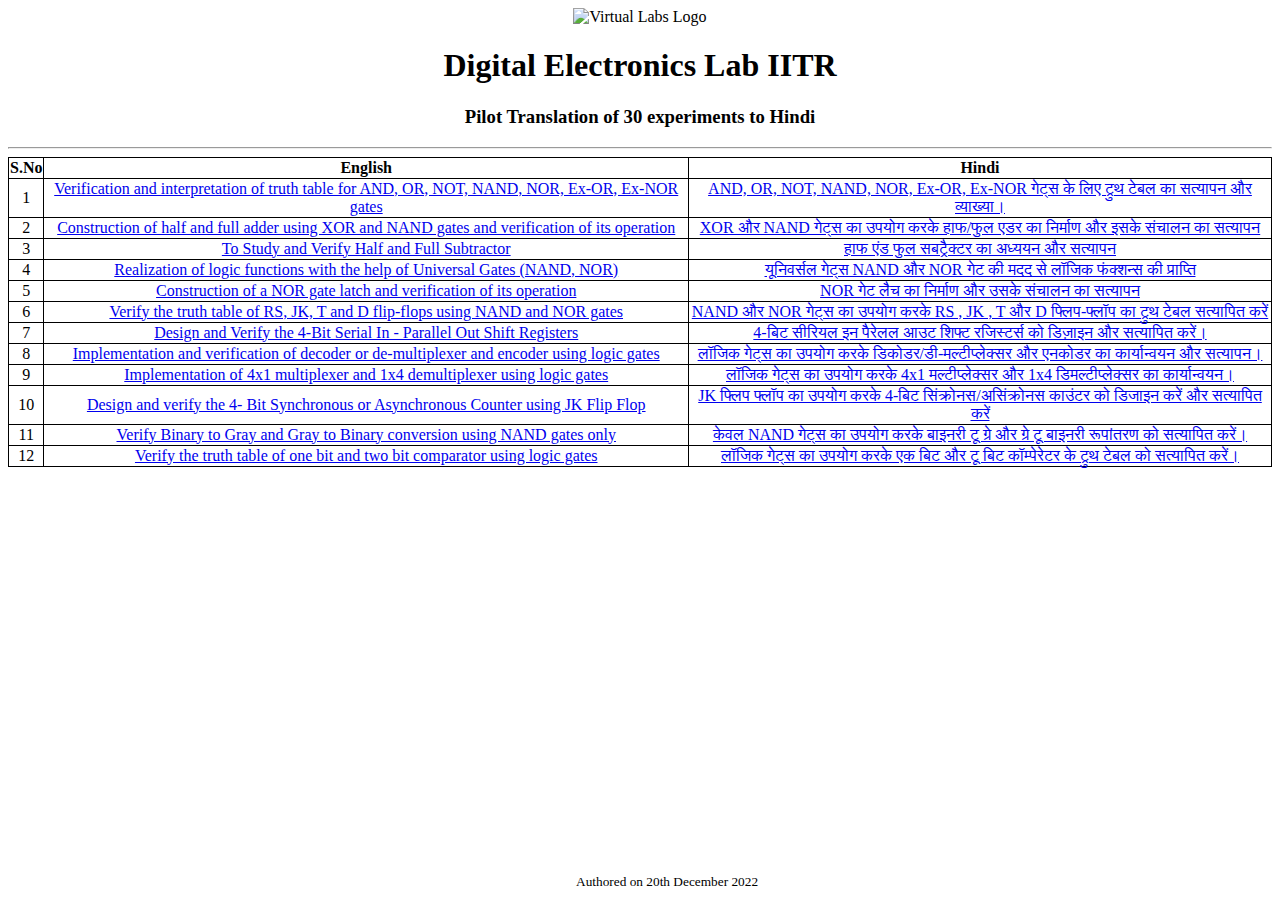
==== src/de-iitr.html @ ccab7318 "adding sources" ====
<!DOCTYPE html>
<html>

<head>
    <meta charset='utf-8'>
    <meta http-equiv='X-UA-Compatible' content='IE=edge'>
    <title>Translation - Virtual Labs</title>
    <meta name='viewport' content='width=device-width, initial-scale=1'>
    <link rel='stylesheet' type='text/css' media='screen' href='./style.css'>
</head>

<body>

    <center>
        <img src="https://www.vlab.co.in/images/logo.jpg" alt="Virtual Labs Logo" style="width:10rem;height:8rem;">
        <h1>Digital Electronics Lab IITR</h1>
        <h3>Pilot Translation of 30 experiments to Hindi</h3>
        <hr>
        <table style="width:100%">
            <tr>
                <th>S.No</th>
                <th>English</th>
                <th>Hindi</th>
            </tr>
            <tr>
                <td>1</td>
                <td><a href="https://de-iitr.vlabs.ac.in/exp/truth-table-gates/">
                    Verification and interpretation of truth table for AND, OR, NOT, NAND, NOR, Ex-OR, Ex-NOR gates</a></td>
                <td>
                    <a href="https://virtual-labs.github.io/exp-truth-table-gates-iitr-hindi/translation/">
                    AND, OR, NOT, NAND, NOR, Ex-OR, Ex-NOR गेट्स के लिए ट्रुथ टेबल का सत्यापन और व्याख्या। </a>
                </td>
            </tr>
            <tr>
                <td>2</td>
                <td>
                    <a href="https://de-iitr.vlabs.ac.in/exp/half-full-adder/">
                    Construction of half and full adder using XOR and NAND gates and verification of its operation</a></td>
                <td>
                    <a href="https://virtual-labs.github.io/exp-half-full-adder-iitr-hindi/translation/">
                    XOR और NAND गेट्स का उपयोग करके हाफ/फुल एडर का निर्माण और इसके संचालन का सत्यापन</a></td>
            </tr>
            <tr>
                <td>3</td>
                <td>
                    <a href="https://de-iitr.vlabs.ac.in/exp/half-full-subtractor/">
                     To Study and Verify Half and Full Subtractor</a></td>
                <td>
                    <a href="https://virtual-labs.github.io/exp-half-full-subtractor-iitr-hindi/translation/">
                    हाफ एंड फुल सबट्रैक्टर का अध्ययन और सत्यापन</a></td>
            </tr>
            <tr>
                <td>4</td>
                <td>
                    <a href="https://de-iitr.vlabs.ac.in/exp/realization-of-logic-functions/">
                    Realization of logic functions with the help of Universal Gates (NAND, NOR)</a></td>
                <td>
                    <a href="https://virtual-labs.github.io/exp-realization-of-logic-functions-iitr-hindi/translation/">
                    यूनिवर्सल गेट्स NAND और NOR गेट की मदद से लॉजिक फंक्शन्स की प्राप्ति</a></td>
            </tr>
            <tr>
                <td>5</td>
                <td>
                    <a href="https://de-iitr.vlabs.ac.in/exp/nor-gate-latch/">
                    Construction of a NOR gate latch and verification of its operation</a></td>
                <td>
                    <a href="https://virtual-labs.github.io/exp-nor-gate-latch-iitr-hindi/translation/">
                    NOR गेट लैच का निर्माण और उसके संचालन का सत्यापन</a></td>
            </tr>
            <tr>
                <td>6</td>
                <td>
                    <a href="https://de-iitr.vlabs.ac.in/exp/truth-tables-flip-flops/">
                    Verify the truth table of RS, JK, T and D flip-flops using NAND and NOR gates</a></td>
                <td>
                    <a href="https://virtual-labs.github.io/exp-truth-tables-flip-flops-iitr-hindi/translation/">
                    NAND और NOR गेट्स का उपयोग करके RS , JK , T और D फ्लिप-फ्लॉप का ट्रुथ टेबल सत्यापित करें</a></td>
            </tr>
            <tr>
                <td>7</td>
                <td>
                    <a href="https://de-iitr.vlabs.ac.in/exp/4bit-sipo-shift-register/">
                    Design and Verify the 4-Bit Serial In - Parallel Out Shift Registers</a></td>
                <td>
                    <a href="https://virtual-labs.github.io/exp-4bit-sipo-shift-register-iitr-hindi/translation/">
                    4-बिट सीरियल इन पैरेलल आउट शिफ्ट रजिस्टर्स को डिज़ाइन और सत्यापित करें।</a></td>
            </tr>
            <tr>
                <td>8</td>
                <td>
                    <a href="https://de-iitr.vlabs.ac.in/exp/decoder-demultiplexer-encoder/">
                    Implementation and verification of decoder or de-multiplexer and encoder using logic gates</a></td>
                <td>
                    <a href="https://virtual-labs.github.io/exp-decoder-demultiplexer-encoder-iitr-hindi/translation/">
                    लॉजिक गेट्स का उपयोग करके डिकोडर/डी-मल्टीप्लेक्सर और एनकोडर का कार्यान्वयन और सत्यापन।</a></td>
            </tr>
            <tr>
                <td>9</td>
                <td>
                    <a href="https://de-iitr.vlabs.ac.in/exp/multiplexer-demultiplexer/">
                    Implementation of 4x1 multiplexer and 1x4 demultiplexer using logic gates</a></td>
                <td>
                    <a href="https://virtual-labs.github.io/exp-multiplexer-demultiplexer-iitr-hindi/translation/">
                    लॉजिक गेट्स का उपयोग करके 4x1 मल्टीप्लेक्सर और 1x4 डिमल्टीप्लेक्सर का कार्यान्वयन।</a></td>
            </tr>
            <tr>
                <td>10</td>
                <td>
                    <a href="https://de-iitr.vlabs.ac.in/exp/4bit-synchronous-asynchronous-counter/">
                    Design and verify the 4- Bit Synchronous or Asynchronous Counter using JK Flip Flop</a></td>
                <td>
                    <a href="https://virtual-labs.github.io/exp-4bit-synchronous-asynchronous-counter-iitr-hindi/translation/">
                    JK फ्लिप फ्लॉप का उपयोग करके 4-बिट सिंक्रोनस/असिंक्रोनस काउंटर को डिजाइन करें और सत्यापित करें</a></td>
            </tr>
            <tr>
                <td>11</td>
                <td>
                    <a href="https://de-iitr.vlabs.ac.in/exp/binary-conversion/">
                    Verify Binary to Gray and Gray to Binary conversion using NAND gates only</a></td>
                <td>
                    <a href="https://virtual-labs.github.io/exp-binary-conversion-iitr-hindi/translation/">
                    केवल NAND गेट्स का उपयोग करके बाइनरी टू ग्रे और ग्रे टू बाइनरी रूपांतरण को सत्यापित करें।</a></td>
            </tr>
            <tr>
                <td>12</td>
                <td>
                    <a href="https://de-iitr.vlabs.ac.in/exp/comparator-using-logic-gates/">
                    Verify the truth table of one bit and two bit comparator using logic gates</a></td>
                <td>
                    <a href="https://virtual-labs.github.io/exp-comparator-using-logic-gates-iitr-hindi/translation/">
                    लॉजिक गेट्स का उपयोग करके एक बिट और टू बिट कॉम्पेरेटर के ट्रुथ टेबल को सत्यापित करें।</a></td>
            </tr>
        </table>
    </center>
    <div class="sticky">
        <sub> Authored on 20th December 2022</sub>
    </div>

</body>

</html>
---- src/style.css ----
.button {
        padding: 15px 25px;
        font-size: 24px;
        text-align: center;
        cursor: pointer;
        outline: none;
        color: #fff;
        background-color: #04AA6D;
        border: none;
        border-radius: 15px;
        box-shadow: 0 9px #999;
    }
    
    .button:hover {
        background-color: #3e8e41
    }
    
    .button:active {
        background-color: #3e8e41;
        box-shadow: 0 5px #666;
        transform: translateY(4px);
    }
    
    div.sticky {
        position: absolute;
        width: 50%;
        bottom: 10px;
        left: 45%;
    }
    
    table,
    th,
    td {
        border: 0.1px solid black;
        border-collapse: collapse;
        text-align: center;
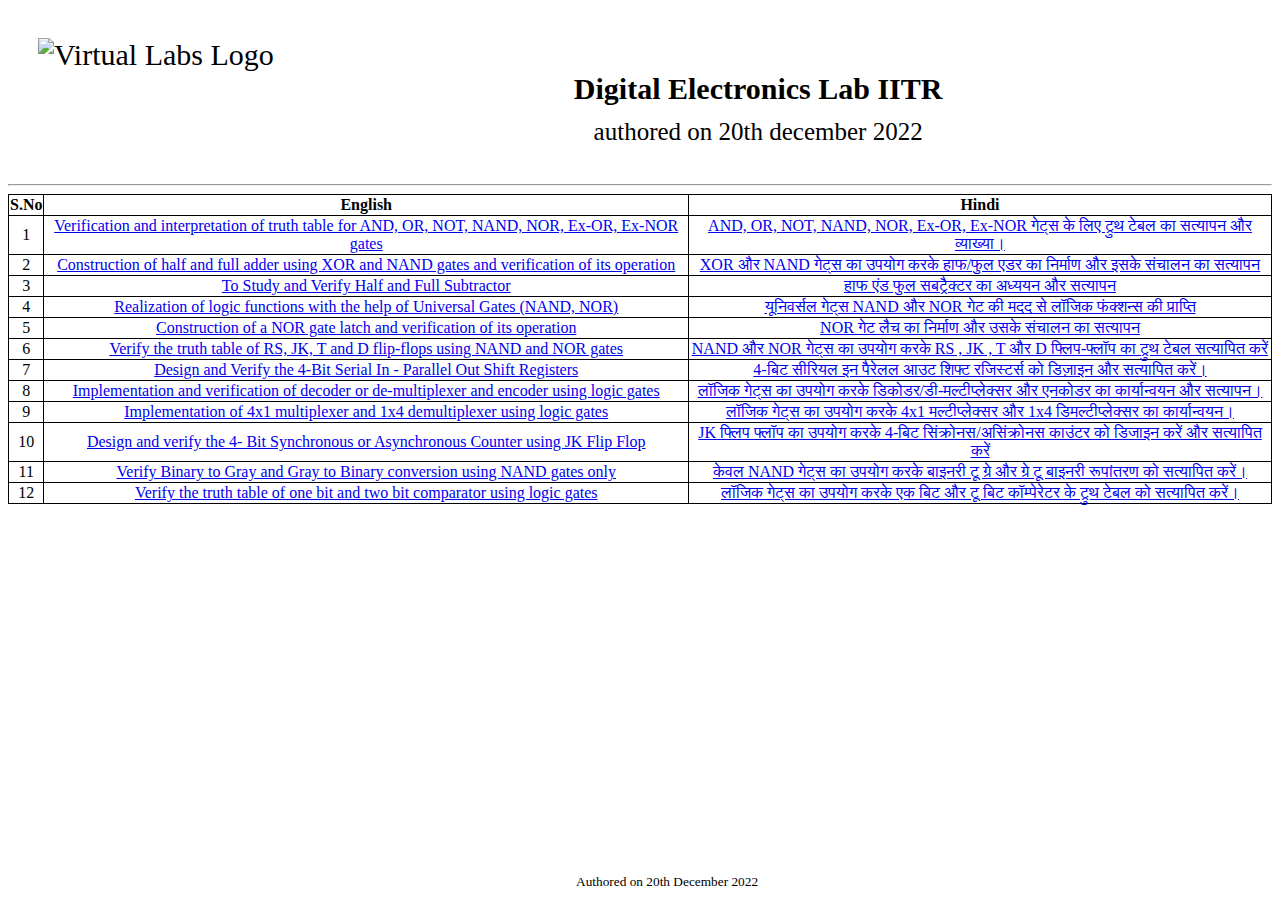
==== commit 269d7c07: "removing footer" ====
--- a/src/de-iitr.html
+++ b/src/de-iitr.html
@@ -7,14 +7,35 @@
     <title>Translation - Virtual Labs</title>
     <meta name='viewport' content='width=device-width, initial-scale=1'>
     <link rel='stylesheet' type='text/css' media='screen' href='./style.css'>
+    <style>
+        .flex-container {
+            display: flex;
+            background-color: white;
+        }
+        
+        .flex-container>div {
+            margin: 10px;
+            padding: 20px;
+            font-size: 30px;
+            text-align: center;
+        }
+    </style>
 </head>
 
 <body>
 
     <center>
-        <img src="https://www.vlab.co.in/images/logo.jpg" alt="Virtual Labs Logo" style="width:10rem;height:8rem;">
-        <h1>Digital Electronics Lab IITR</h1>
-        <h3>Pilot Translation of 30 experiments to Hindi</h3>
+        <div class="flex-container">
+            <div><img src="https://www.vlab.co.in/images/logo.jpg" alt="Virtual Labs Logo" style="width:12rem;height:8rem;"></div>
+            <div> </div>
+            <div></div>
+            <div></div>
+            <div> </div>
+            <div>
+
+                </br> <b> Digital Electronics Lab IITR </b></br> <sub> authored on 20th december 2022</sub></div>
+        </div>
+
         <hr>
         <table style="width:100%">
             <tr>
--- a/src/style.css
+++ b/src/style.css
@@ -1,36 +1,36 @@
-        .button {
-        padding: 15px 25px;
-        font-size: 24px;
-        text-align: center;
-        cursor: pointer;
-        outline: none;
-        color: #fff;
-        background-color: #04AA6D;
-        border: none;
-        border-radius: 15px;
-        box-shadow: 0 9px #999;
-    }
-    
-    .button:hover {
-        background-color: #3e8e41
-    }
-    
-    .button:active {
-        background-color: #3e8e41;
-        box-shadow: 0 5px #666;
-        transform: translateY(4px);
-    }
-    
-    div.sticky {
-        position: absolute;
-        width: 50%;
-        bottom: 10px;
-        left: 45%;
-    }
-    
-    table,
-    th,
-    td {
-        border: 0.1px solid black;
-        border-collapse: collapse;
-        text-align: center;+            .button {
+            padding: 15px 25px;
+            font-size: 24px;
+            text-align: center;
+            cursor: pointer;
+            outline: none;
+            color: #fff;
+            background-color: #04AA6D;
+            border: none;
+            border-radius: 15px;
+            box-shadow: 0 9px #999;
+        }
+        
+        .button:hover {
+            background-color: #3e8e41
+        }
+        
+        .button:active {
+            background-color: #3e8e41;
+            box-shadow: 0 5px #666;
+            transform: translateY(4px);
+        }
+        
+        div.sticky {
+            position: absolute;
+            width: 50%;
+            bottom: 10px;
+            left: 45%;
+        }
+        
+        table,
+        th,
+        td {
+            border: 0.1px solid black;
+            border-collapse: collapse;
+            text-align: center;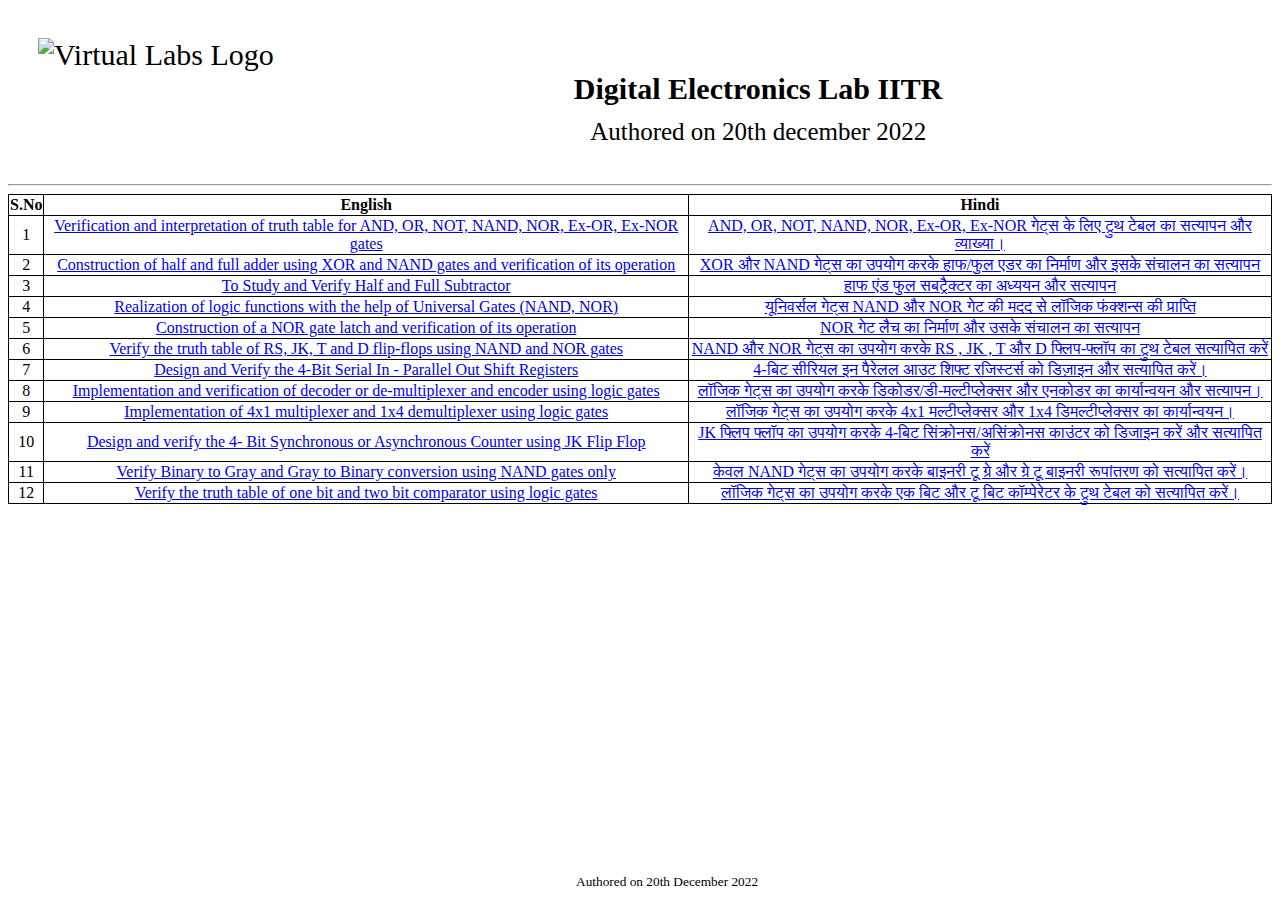
==== commit 35780311: "removing footer" ====
--- a/src/de-iitr.html
+++ b/src/de-iitr.html
@@ -33,7 +33,7 @@
             <div> </div>
             <div>
 
-                </br> <b> Digital Electronics Lab IITR </b></br> <sub> authored on 20th december 2022</sub></div>
+                </br> <b> Digital Electronics Lab IITR </b></br> <sub> Authored on 20th december 2022</sub></div>
         </div>
 
         <hr>
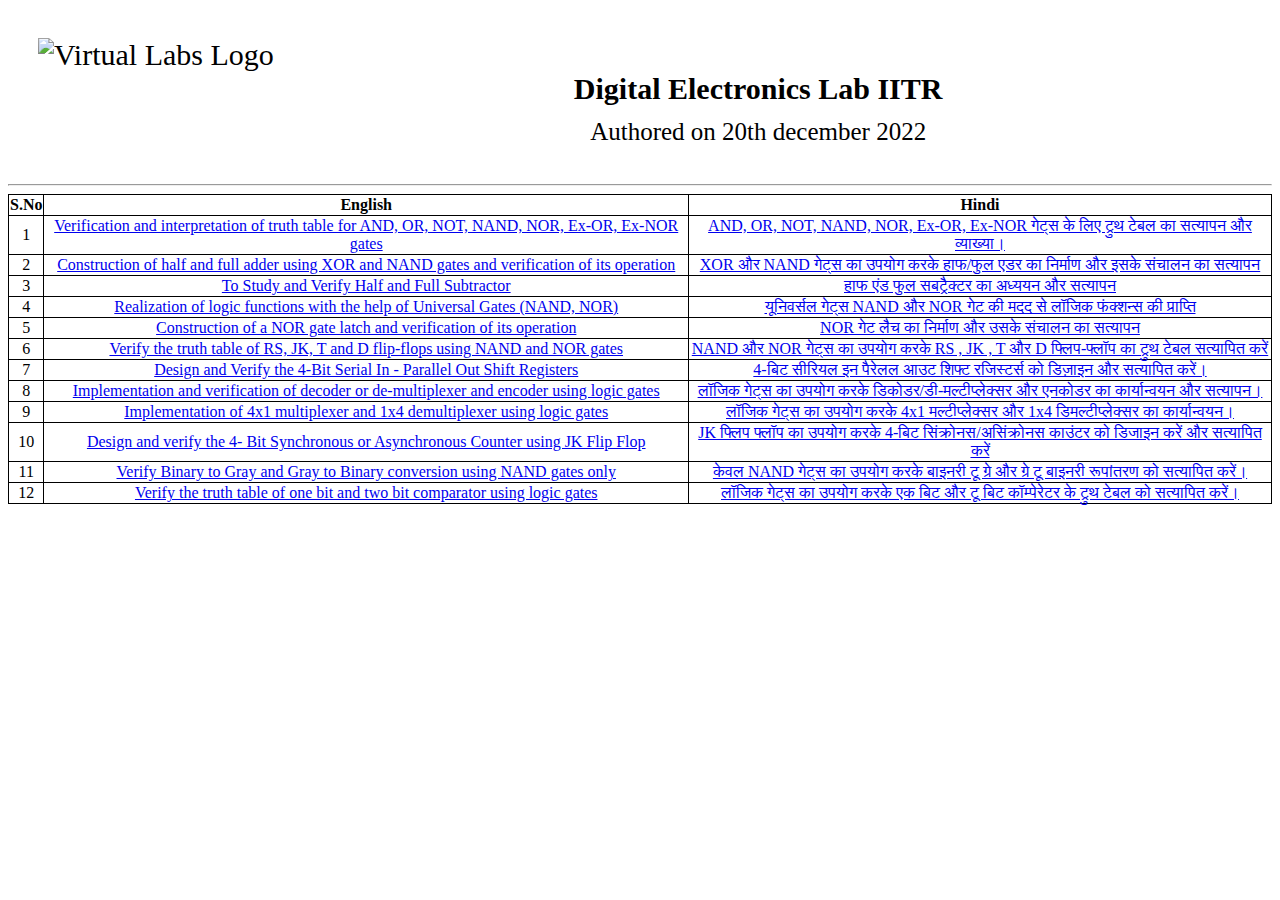
==== commit 2cea9f18: "reverting back" ====
--- a/src/de-iitr.html
+++ b/src/de-iitr.html
@@ -153,9 +153,7 @@
             </tr>
         </table>
     </center>
-    <div class="sticky">
-        <sub> Authored on 20th December 2022</sub>
-    </div>
+
 
 </body>
 
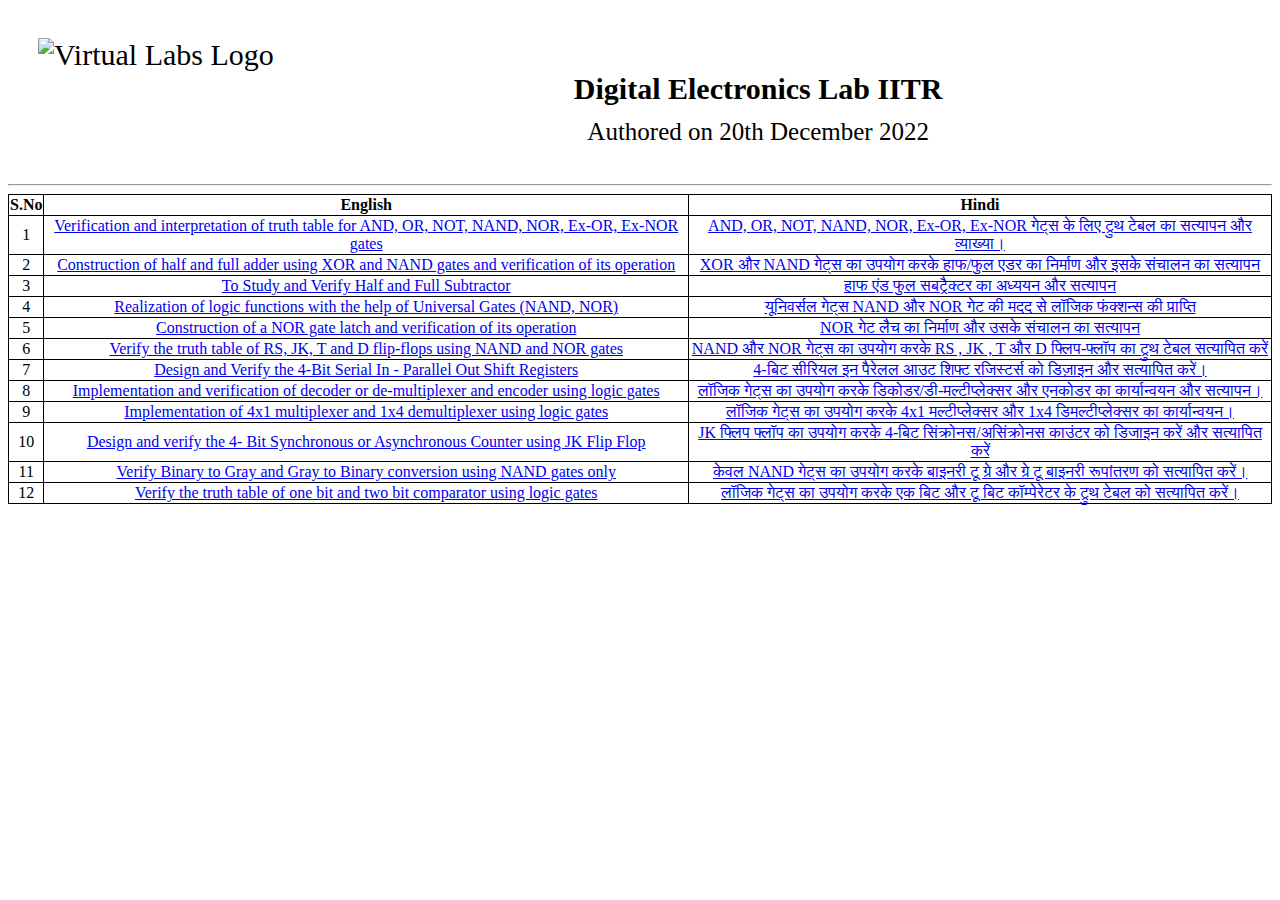
==== commit b5977e11: "Update de-iitr.html" ====
--- a/src/de-iitr.html
+++ b/src/de-iitr.html
@@ -33,7 +33,7 @@
             <div> </div>
             <div>
 
-                </br> <b> Digital Electronics Lab IITR </b></br> <sub> Authored on 20th december 2022</sub></div>
+                </br> <b> Digital Electronics Lab IITR </b></br> <sub> Authored on 20th December 2022</sub></div>
         </div>
 
         <hr>
@@ -157,4 +157,4 @@
 
 </body>
 
-</html>+</html>
